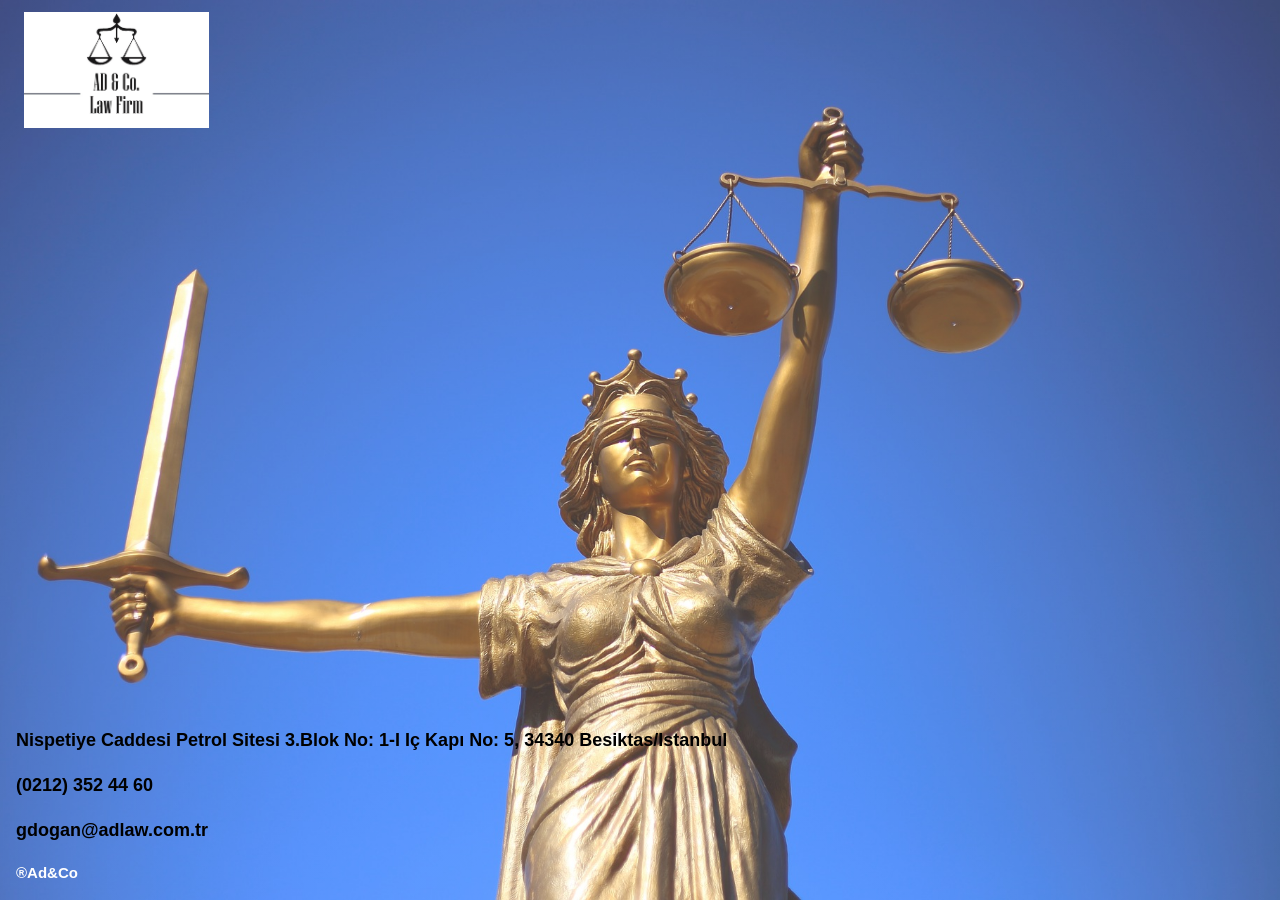
==== index.html @ ef9ff774 "Add files via upload" ====
<!DOCTYPE html>
<html>
  <head>
    <meta http-equiv="refresh" content="0; url=https://dogucemdogan.github.io/www.adlaw.com.tr_Design/main.html" />
    <title>Redirecting...</title>
  </head>
  <body>
    <p>If you are not redirected, <a href="main.html">click here</a>.</p>
  </body>
</html>
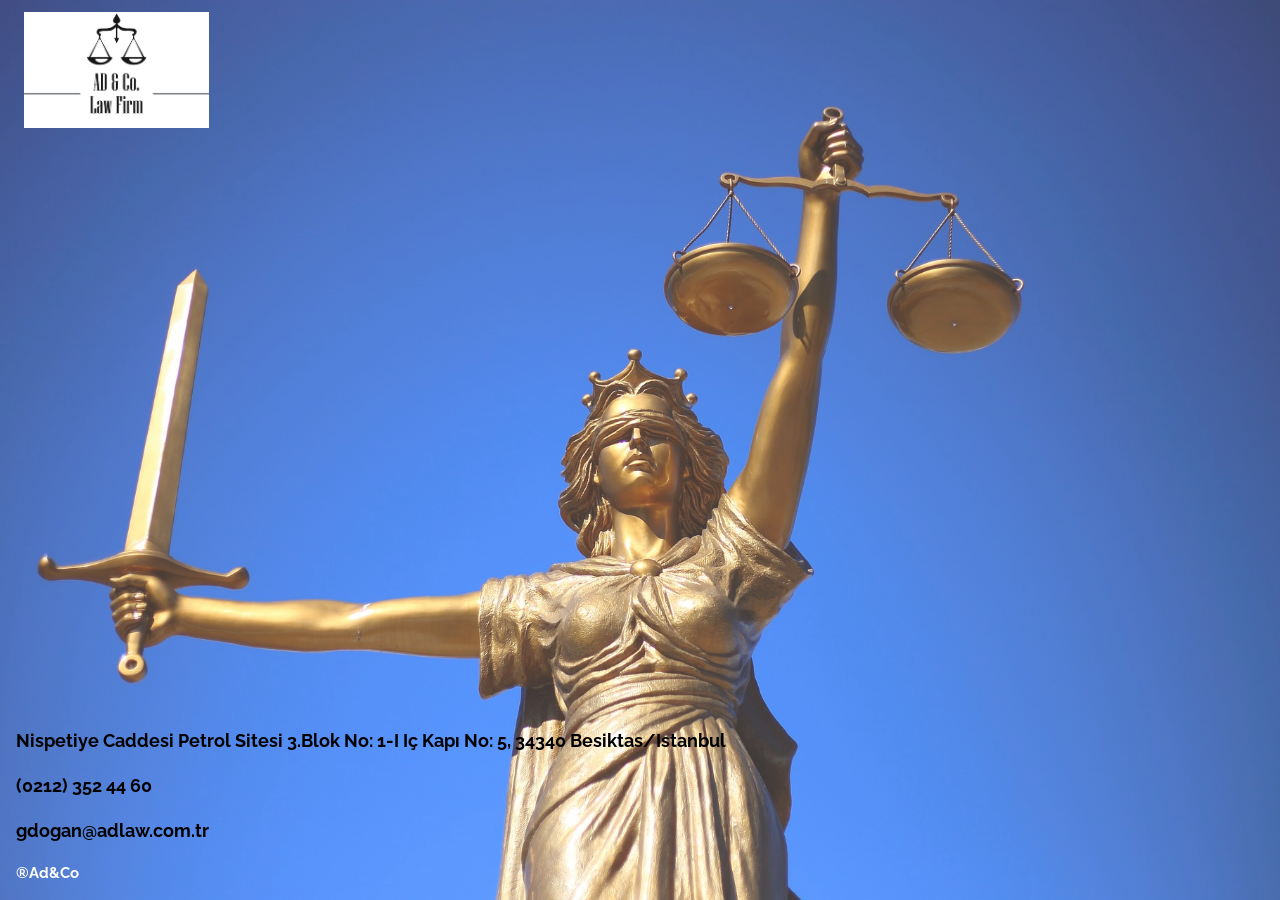
==== commit 7b8407a0: "Add files via upload" ====
--- a/index.html
+++ b/index.html
@@ -1,10 +1,37 @@
 <!DOCTYPE html>
 <html>
-  <head>
-    <meta http-equiv="refresh" content="0; url=https://dogucemdogan.github.io/www.adlaw.com.tr_Design/main.html" />
-    <title>Redirecting...</title>
-  </head>
-  <body>
-    <p>If you are not redirected, <a href="main.html">click here</a>.</p>
-  </body>
-</html>+<head>
+<title>Ad & Co</title>
+<meta charset="UTF-8">
+<meta name="viewport" content="width=device-width, initial-scale=1">
+<link rel="stylesheet" href="https://www.w3schools.com/w3css/4/w3.css">
+<link rel="stylesheet" href="https://fonts.googleapis.com/css?family=Raleway">
+<link rel="stylesheet" type="text/css" href="css/main.css">
+<style>
+body,h1 {font-family: "Raleway", sans-serif}
+body, html {height: 100%}
+.bgimg {
+  background-image: linear-gradient(rgba(255,255,255,0.2), rgba(255,255,255,0.2)), url("images/justice.jpg");
+  min-height: 100%;
+  background-position: center;
+  background-size: cover;
+}
+</style>
+<link rel="icon" type="image/ico" href="images/icons/title_icon.png" />
+</head>
+<body>
+
+<div class="bgimg w3-display-container w3-animate-opacity w3-text-white">
+  <div class="w3-display-topleft w3-padding-large w3-xlarge">
+    <img src="images/tabela50x30-1.png"></a>
+  </div>
+    <div class="w3-display-bottomleft w3-container ">
+    <p style="color:black" class="w3-large w3-margin-right"> Nispetiye Caddesi Petrol Sitesi 3.Blok No: 1-I Iç Kapı No: 5, 34340 Besiktas/Istanbul</p>
+    <p style="color:black" class="w3-large w3-margin-right">(0212) 352 44 60</p>
+    <p style="color:black" class="w3-large w3-margin-right">gdogan@adlaw.com.tr</p>
+    <p><a>®Ad&Co</a></p>
+  </div>
+</div>
+
+</body>
+</html>
--- a/css/main.css
+++ b/css/main.css
@@ -0,0 +1,7 @@
+img {
+  width: 15%;
+  height: 15%;
+}
+p{
+  font-weight: bold;
+}
